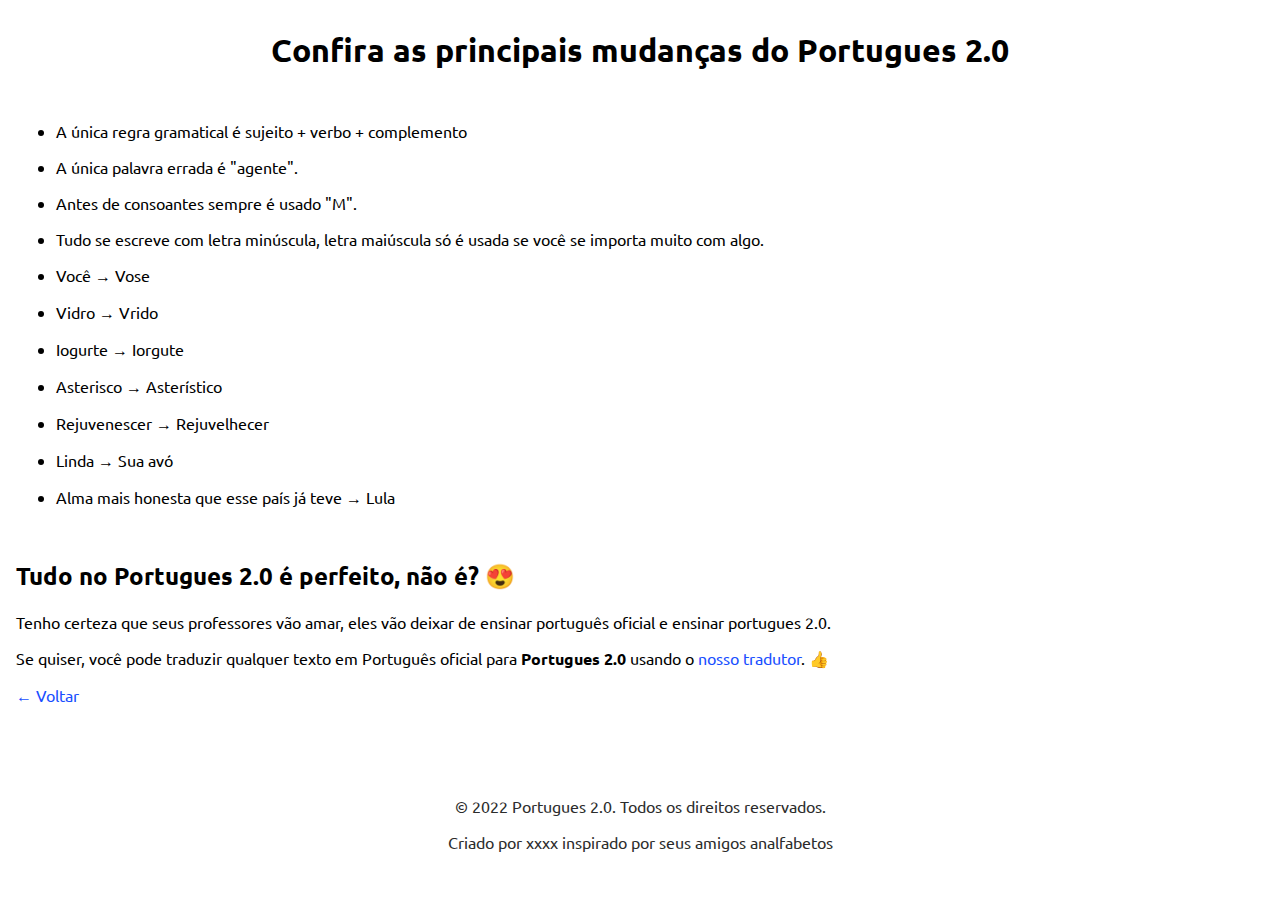
==== mudancas/index.html @ 0839fb5b "First commit in production" ====
<!DOCTYPE html>
<html lang="en">

<head>
    <meta charset="UTF-8">
    <meta http-equiv="X-UA-Compatible" content="IE=edge">
    <meta name="viewport" content="width=device-width, initial-scale=1.0">
    <title>Mudanças | Português 2.0</title>
    <link rel="shortcut icon" href="/src/img/logo.png" type="image/png">
    <link rel="preconnect" href="https://fonts.googleapis.com">
    <link rel="preconnect" href="https://fonts.gstatic.com" crossorigin>
    <link href="https://fonts.googleapis.com/css2?family=Ubuntu:wght@300;400;500;700&display=swap" rel="stylesheet">
    <link rel="stylesheet" href="./index.css">
    <script src="https://twemoji.maxcdn.com/v/latest/twemoji.min.js" crossorigin="anonymous"></script>
</head>

<body>
    <h1 class="title">Confira as principais mudanças do Portugues 2.0</h1>
    <ul>
        <li>
            <p>A única regra gramatical é sujeito + verbo + complemento</p>
        </li>
        <li>
            <p>A única palavra errada é "agente".</p>
        </li>
        <li>
            <p>Antes de consoantes sempre é usado "M".</p>
        </li>
        <li>
            <p>Tudo se escreve com letra minúscula, letra maiúscula só é usada se você se importa muito com algo.</p>
        </li>
        <li>
            <p>Você → Vose</p>
        </li>
        <li>
            <p>Vidro → Vrido</p>
        </li>
        <li>
            <p>Iogurte → Iorgute</p>
        </li>
        <li>
            <p>Asterisco → Asterístico</p>
        </li>
        <li>
            <p>Rejuvenescer → Rejuvelhecer</p>
        </li>
        <li>
            <p>Linda → Sua avó</p>
        </li>
        <li>
            <p>Alma mais honesta que esse país já teve → Lula</p>
        </li>
    </ul>
    <br>
    <h2>Tudo no Portugues 2.0 é perfeito, não é? 😍</h2>
    <p>Tenho certeza que seus professores vão amar, eles vão deixar de ensinar português oficial e ensinar portugues 2.0. </p>
    <p>Se quiser, você pode traduzir qualquer texto em Português oficial para <strong>Portugues 2.0</strong> usando o <a href="../tradutor">nosso tradutor</a>. 👍</p>
    <a href="/">← Voltar</a>
    <footer>
        <p class="footer">© 2022 Portugues 2.0. Todos os direitos reservados.</p>
        <p class="footer">Criado por xxxx inspirado por seus amigos analfabetos</p>
    </footer>
</body>
<script>
    twemoji.parse(document.body);
</script>

</html>
---- mudancas/index.css ----
body{
    max-width: 80rem;
    margin: 0 auto;
    padding: 0 1rem;
    font-family: 'Ubuntu', sans-serif;
}

.title{
    text-align: center;
    margin-top: 30px;
}

h2{
    font-size: 1.5rem;
    margin-top: 1rem;
}

ul{
    margin-top: 50px;
}

.emoji{
    width: 1.5rem;
    height: 1.5rem;
}

a{
    text-decoration: none;
    color: rgb(25, 79, 255);
}

footer{
    text-align: center;
    margin-top: 90px;
    margin-bottom: 20px;
}

.footer{
    color:rgb(44, 44, 44);
    text-align: center;
}
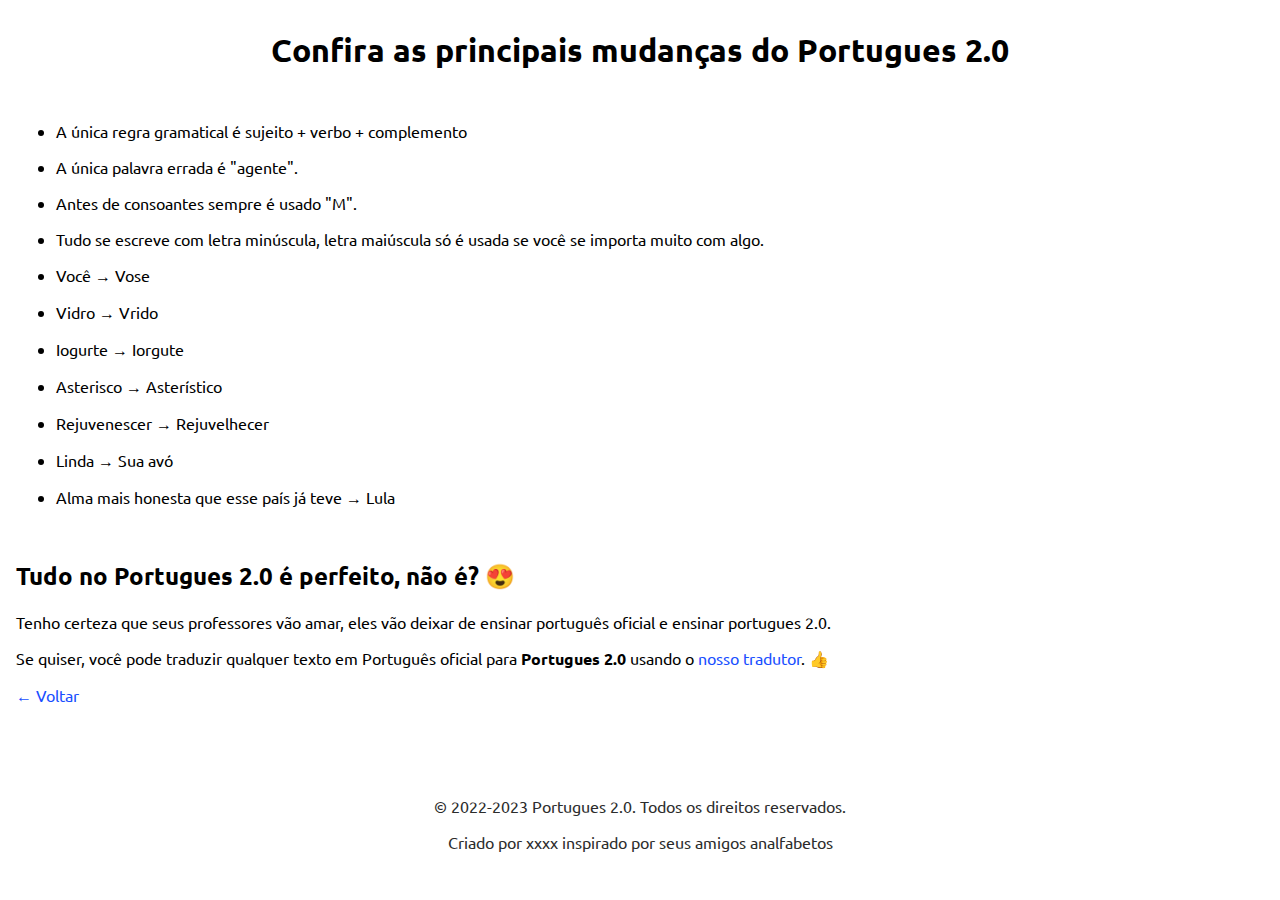
==== commit a17b39b3: "ref: changes the copyright's year in the footer" ====
--- a/mudancas/index.html
+++ b/mudancas/index.html
@@ -57,7 +57,7 @@
     <p>Se quiser, você pode traduzir qualquer texto em Português oficial para <strong>Portugues 2.0</strong> usando o <a href="../tradutor">nosso tradutor</a>. 👍</p>
     <a href="/">← Voltar</a>
     <footer>
-        <p class="footer">© 2022 Portugues 2.0. Todos os direitos reservados.</p>
+        <p class="footer">© 2022-2023 Portugues 2.0. Todos os direitos reservados.</p>
         <p class="footer">Criado por xxxx inspirado por seus amigos analfabetos</p>
     </footer>
 </body>
